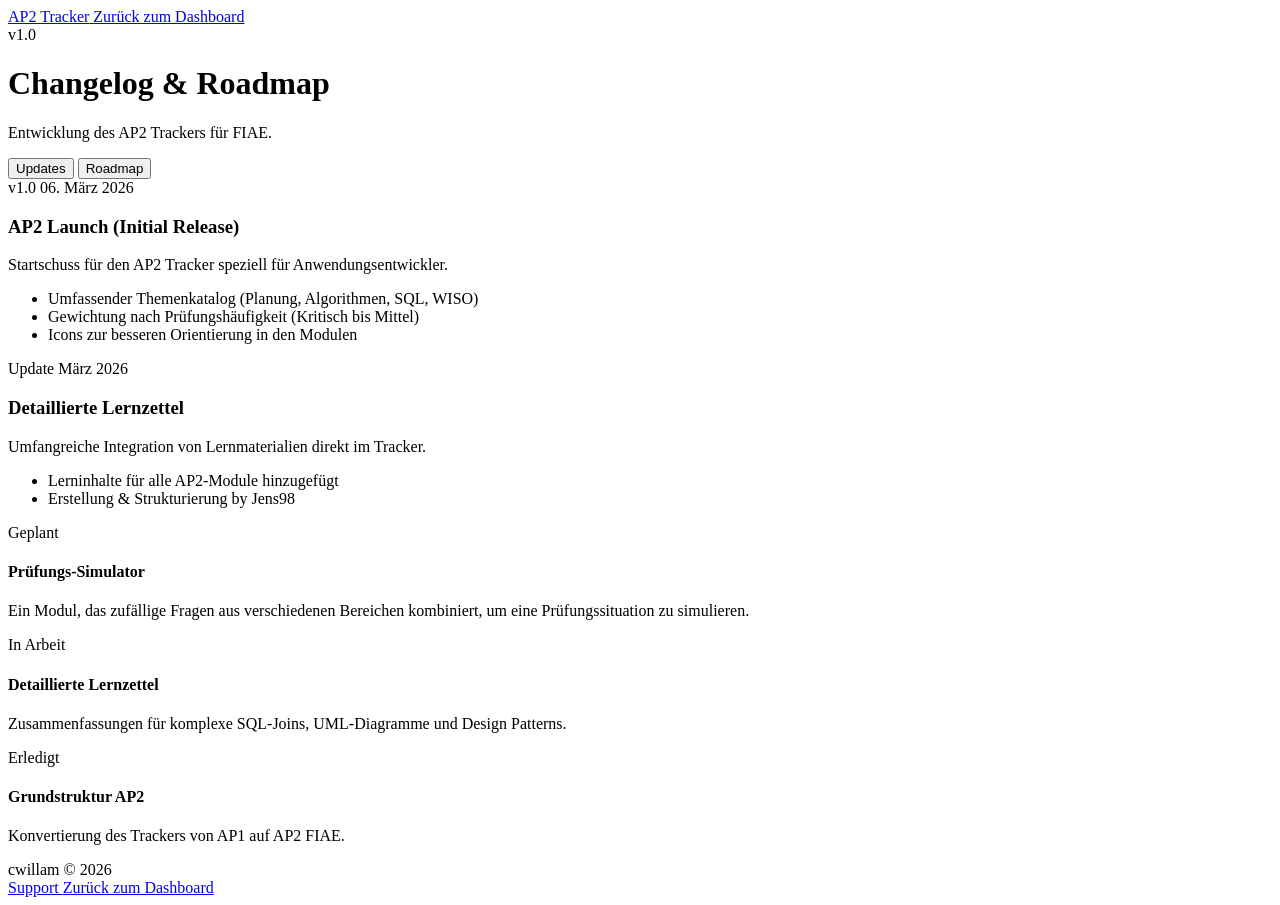
==== updates.html @ 56b5b52b "feat: Integriere detaillierte Lernzettel" ====
<!DOCTYPE html>
<html lang="de" class="dark">

<head>
  <meta charset="UTF-8" />
  <meta name="viewport" content="width=device-width, initial-scale=1.0" />
  <title>Updates & Roadmap | AP2 Tracker FIAE</title>

  <!-- Stylesheets -->
  <link rel="stylesheet" href="assets/css/style.css" />
  <link href="assets/css/fontawesome/css/all.min.css" rel="stylesheet" />

  <!-- Tailwind Configuration -->
  <script src="assets/js/tailwind.js"></script>
  <script>
    tailwind.config = {
      darkMode: 'class',
      theme: {
        extend: {
          colors: {
            'dark-bg': '#020617',
            'dark-card': '#0f172a',
            'dark-border': '#1e293b',
            'dark-muted': '#64748b',
            'dark-text': '#f8fafc',
            'dark-accent': '#8b5cf6',
            'dark-accent-hover': '#7c3aed',
            'dark-success': '#10b981',
            'dark-warning': '#f59e0b',
            'dark-danger': '#ef4444',
          },
          fontFamily: {
            sans: [
              'system-ui',
              '-apple-system',
              'BlinkMacSystemFont',
              'Segoe UI',
              'Roboto',
              'sans-serif',
            ],
          },
        },
      },
    };
  </script>

  <style>
    .fade-in {
      animation: fadeIn 0.5s ease-out forwards;
      opacity: 0;
      transform: translateY(10px);
    }

    @keyframes fadeIn {
      to {
        opacity: 1;
        transform: translateY(0);
      }
    }

    .delay-100 {
      animation-delay: 100ms;
    }
  </style>
</head>

<body
  class="bg-dark-bg text-dark-text min-h-screen flex flex-col font-sans selection:bg-dark-accent selection:text-white">
  <!-- Header -->
  <header class="w-full border-b border-dark-border bg-dark-bg/80 backdrop-blur-md sticky top-0 z-50">
    <div class="max-w-4xl mx-auto px-4 h-16 flex items-center justify-between">
      <a href="index.html" class="flex items-center gap-3 group hover:opacity-80 transition-opacity">
        <div
          class="w-8 h-8 rounded-lg bg-dark-card border border-dark-border flex items-center justify-center group-hover:border-dark-accent transition-colors">
          <i class="fa-solid fa-arrow-left text-dark-muted group-hover:text-dark-accent transition-colors"></i>
        </div>
        <div class="flex flex-col">
          <span class="font-bold text-lg tracking-tight leading-none">AP2 <span
              class="text-dark-accent">Tracker</span></span>
          <span class="text-[10px] text-dark-muted font-mono">Zurück zum Dashboard</span>
        </div>
      </a>

      <div class="flex items-center gap-4">
        <span
          class="text-xs font-mono bg-dark-card border border-dark-border px-2 py-1 rounded text-dark-muted">v1.0</span>
      </div>
    </div>
  </header>

  <!-- Main Content -->
  <main class="flex-grow w-full max-w-4xl mx-auto px-4 py-12">
    <!-- Intro Section -->
    <div class="text-center mb-12 fade-in">
      <h1
        class="text-4xl md:text-5xl font-extrabold bg-gradient-to-r from-dark-accent to-indigo-400 bg-clip-text text-transparent mb-4 pb-2 leading-tight">
        Changelog & Roadmap
      </h1>
      <p class="text-dark-muted max-w-xl mx-auto text-lg">
        Entwicklung des AP2 Trackers für FIAE.
      </p>

      <!-- Navigation Tabs -->
      <div
        class="flex justify-center mt-8 gap-2 bg-dark-card/50 p-1 rounded-full border border-dark-border inline-flex mx-auto">
        <button onclick="switchTab('updates')" id="btn-updates"
          class="px-6 py-2 rounded-full text-sm font-bold transition-all bg-dark-accent text-white shadow-lg shadow-purple-900/20">
          Updates
        </button>
        <button onclick="switchTab('roadmap')" id="btn-roadmap"
          class="px-6 py-2 rounded-full text-sm font-bold text-dark-muted hover:text-white transition-all">
          Roadmap
        </button>
      </div>
    </div>

    <!-- Tab Content: Updates -->
    <div id="tab-updates" class="space-y-8 fade-in delay-100">
      <!-- v1.0 (NEU) -->
      <div class="relative md:pl-0 group">
        <div
          class="hidden md:block absolute left-[50%] top-0 bottom-0 w-px bg-dark-border -translate-x-1/2 last:bottom-auto">
        </div>

        <div class="md:flex items-center justify-between gap-8">
          <div
            class="hidden md:flex absolute left-1/2 -translate-x-1/2 w-8 h-8 rounded-full bg-dark-bg border-2 border-dark-accent items-center justify-center z-10 shadow-[0_0_15px_rgba(139,92,246,0.3)]">
            <div class="w-2.5 h-2.5 rounded-full bg-dark-accent animate-pulse"></div>
          </div>

          <div
            class="w-full md:w-[45%] bg-dark-card border border-dark-accent/30 rounded-xl p-6 hover:border-dark-accent/50 transition-all duration-300 relative overflow-hidden">
            <div
              class="absolute top-0 right-0 w-32 h-32 bg-dark-accent/10 rounded-full blur-2xl -mr-16 -mt-16 pointer-events-none">
            </div>

            <div class="flex items-center justify-between mb-3">
              <span
                class="bg-dark-accent/10 text-dark-accent border border-dark-accent/20 px-2 py-0.5 rounded text-xs font-bold">v1.0</span>
              <span class="text-dark-muted text-xs">06. März 2026</span>
            </div>
            <h3 class="text-xl font-bold text-white mb-2">AP2 Launch (Initial Release)</h3>
            <p class="text-dark-muted text-sm mb-4 leading-relaxed">
              Startschuss für den AP2 Tracker speziell für Anwendungsentwickler.
            </p>
            <ul class="space-y-2 mb-4">
              <li class="flex items-start text-sm text-gray-300">
                <i class="fa-solid fa-check text-dark-accent mt-1 mr-2 text-xs"></i>
                <span>Umfassender Themenkatalog (Planung, Algorithmen, SQL, WISO)</span>
              </li>
              <li class="flex items-start text-sm text-gray-300">
                <i class="fa-solid fa-check text-dark-accent mt-1 mr-2 text-xs"></i>
                <span>Gewichtung nach Prüfungshäufigkeit (Kritisch bis Mittel)</span>
              </li>
              <li class="flex items-start text-sm text-gray-300">
                <i class="fa-solid fa-check text-dark-accent mt-1 mr-2 text-xs"></i>
                <span>Icons zur besseren Orientierung in den Modulen</span>
              </li>
            </ul>
          </div>
          <div class="w-full md:w-[45%]"></div>
        </div>
      </div>
      <!-- Update v1.1 -->
      <div class="relative md:pl-0 group">
        <div
          class="hidden md:block absolute left-[50%] top-0 bottom-0 w-px bg-dark-border -translate-x-1/2 last:bottom-auto">
        </div>

        <div class="md:flex items-center justify-between gap-8">
          <div
            class="hidden md:flex absolute left-1/2 -translate-x-1/2 w-8 h-8 rounded-full bg-dark-bg border-2 border-dark-accent items-center justify-center z-10 shadow-[0_0_15px_rgba(139,92,246,0.3)]">
            <div class="w-2.5 h-2.5 rounded-full bg-dark-accent animate-pulse"></div>
          </div>

          <div class="w-full md:w-[45%]"></div>

          <div
            class="w-full md:w-[45%] bg-dark-card border border-dark-accent/30 rounded-xl p-6 hover:border-dark-accent/50 transition-all duration-300 relative overflow-hidden">
            <div
              class="absolute top-0 left-0 w-32 h-32 bg-dark-success/10 rounded-full blur-2xl -ml-16 -mt-16 pointer-events-none">
            </div>

            <div class="flex items-center justify-between mb-3">
              <span
                class="bg-dark-success/10 text-dark-success border border-dark-success/20 px-2 py-0.5 rounded text-xs font-bold">Update</span>
              <span class="text-dark-muted text-xs">März 2026</span>
            </div>
            <h3 class="text-xl font-bold text-white mb-2">Detaillierte Lernzettel</h3>
            <p class="text-dark-muted text-sm mb-4 leading-relaxed">
              Umfangreiche Integration von Lernmaterialien direkt im Tracker.
            </p>
            <ul class="space-y-2 mb-4">
              <li class="flex items-start text-sm text-gray-300">
                <i class="fa-solid fa-graduation-cap text-dark-success mt-1 mr-2 text-xs"></i>
                <span>Lerninhalte für alle AP2-Module hinzugefügt</span>
              </li>
              <li class="flex items-start text-sm text-gray-300">
                <i class="fa-solid fa-code text-dark-success mt-1 mr-2 text-xs"></i>
                <span>Erstellung & Strukturierung <span class="text-dark-accent font-bold">by Jens98</span></span>
              </li>
            </ul>
          </div>
        </div>
      </div>

    </div>

    <!-- Tab Content: Roadmap -->
    <div id="tab-roadmap" class="hidden space-y-8 fade-in delay-100">
      <div class="grid grid-cols-1 md:grid-cols-3 gap-6">
        <div class="space-y-4">
          <div class="flex items-center gap-2 pb-2 border-b border-dark-border text-dark-muted">
            <i class="fa-regular fa-lightbulb"></i>
            <span class="font-bold text-sm uppercase tracking-wider">Geplant</span>
          </div>
          <div class="bg-dark-card border border-dark-border p-4 rounded-xl shadow-sm">
            <h4 class="font-bold text-gray-200 mb-1">Prüfungs-Simulator</h4>
            <p class="text-xs text-dark-muted">Ein Modul, das zufällige Fragen aus verschiedenen Bereichen kombiniert,
              um eine Prüfungssituation zu simulieren.</p>
          </div>
        </div>

        <div class="space-y-4">
          <div class="flex items-center gap-2 pb-2 border-b border-dark-border text-dark-accent">
            <i class="fa-solid fa-hammer"></i>
            <span class="font-bold text-sm uppercase tracking-wider">In Arbeit</span>
          </div>
          <div class="bg-dark-card border border-dark-accent/30 p-4 rounded-xl relative overflow-hidden">
            <div class="absolute top-0 left-0 w-1 h-full bg-dark-accent"></div>
            <h4 class="font-bold text-white mb-1">Detaillierte Lernzettel</h4>
            <p class="text-xs text-dark-muted mb-3">Zusammenfassungen für komplexe SQL-Joins, UML-Diagramme und Design
              Patterns.</p>
          </div>
        </div>

        <div class="space-y-4">
          <div class="flex items-center gap-2 pb-2 border-b border-dark-border text-emerald-400">
            <i class="fa-solid fa-check"></i>
            <span class="font-bold text-sm uppercase tracking-wider">Erledigt</span>
          </div>
          <div class="bg-dark-card border border-dark-border p-4 rounded-xl">
            <h4 class="font-bold text-gray-300 mb-1">Grundstruktur AP2</h4>
            <p class="text-xs text-dark-muted">Konvertierung des Trackers von AP1 auf AP2 FIAE.</p>
          </div>
        </div>
      </div>
    </div>
  </main>

  <!-- Footer -->
  <footer class="border-t border-dark-border bg-dark-card mt-auto py-8">
    <div
      class="max-w-4xl mx-auto px-4 flex flex-col md:flex-row justify-between items-center gap-4 text-xs text-dark-muted">
      <div class="flex items-center justify-center md:justify-start gap-2 w-full md:w-auto">
        <span class="font-bold text-white">cwillam</span> &copy; 2026
      </div>
      <div class="flex gap-6 items-center flex-wrap justify-center md:justify-end w-full md:w-auto">
        <a href="https://buymeacoffee.com/cwillam" target="_blank"
          class="hover:text-[#FFDD00] transition flex items-center gap-2 font-bold">
          <i class="fa-solid fa-mug-hot"></i> Support
        </a>
        <a href="index.html"
          class="group flex items-center gap-2 text-dark-muted hover:text-white transition-colors font-bold">
          <i class="fa-solid fa-arrow-left"></i> Zurück zum Dashboard
        </a>
      </div>
    </div>
  </footer>

  <!-- Tab Logic -->
  <script>
    function switchTab(tab) {
      const contentUpdates = document.getElementById('tab-updates');
      const contentRoadmap = document.getElementById('tab-roadmap');
      const btnUpdates = document.getElementById('btn-updates');
      const btnRoadmap = document.getElementById('btn-roadmap');

      if (tab === 'updates') {
        contentUpdates.classList.remove('hidden');
        contentRoadmap.classList.add('hidden');
        btnUpdates.className = 'px-6 py-2 rounded-full text-sm font-bold transition-all bg-dark-accent text-white shadow-lg shadow-purple-900/20';
        btnRoadmap.className = 'px-6 py-2 rounded-full text-sm font-bold text-dark-muted hover:text-white transition-all';
      } else {
        contentUpdates.classList.add('hidden');
        contentRoadmap.classList.remove('hidden');
        btnUpdates.className = 'px-6 py-2 rounded-full text-sm font-bold text-dark-muted hover:text-white transition-all';
        btnRoadmap.className = 'px-6 py-2 rounded-full text-sm font-bold bg-indigo-600 text-white shadow-lg shadow-indigo-900/20';
      }
    }
  </script>
</body>

</html>
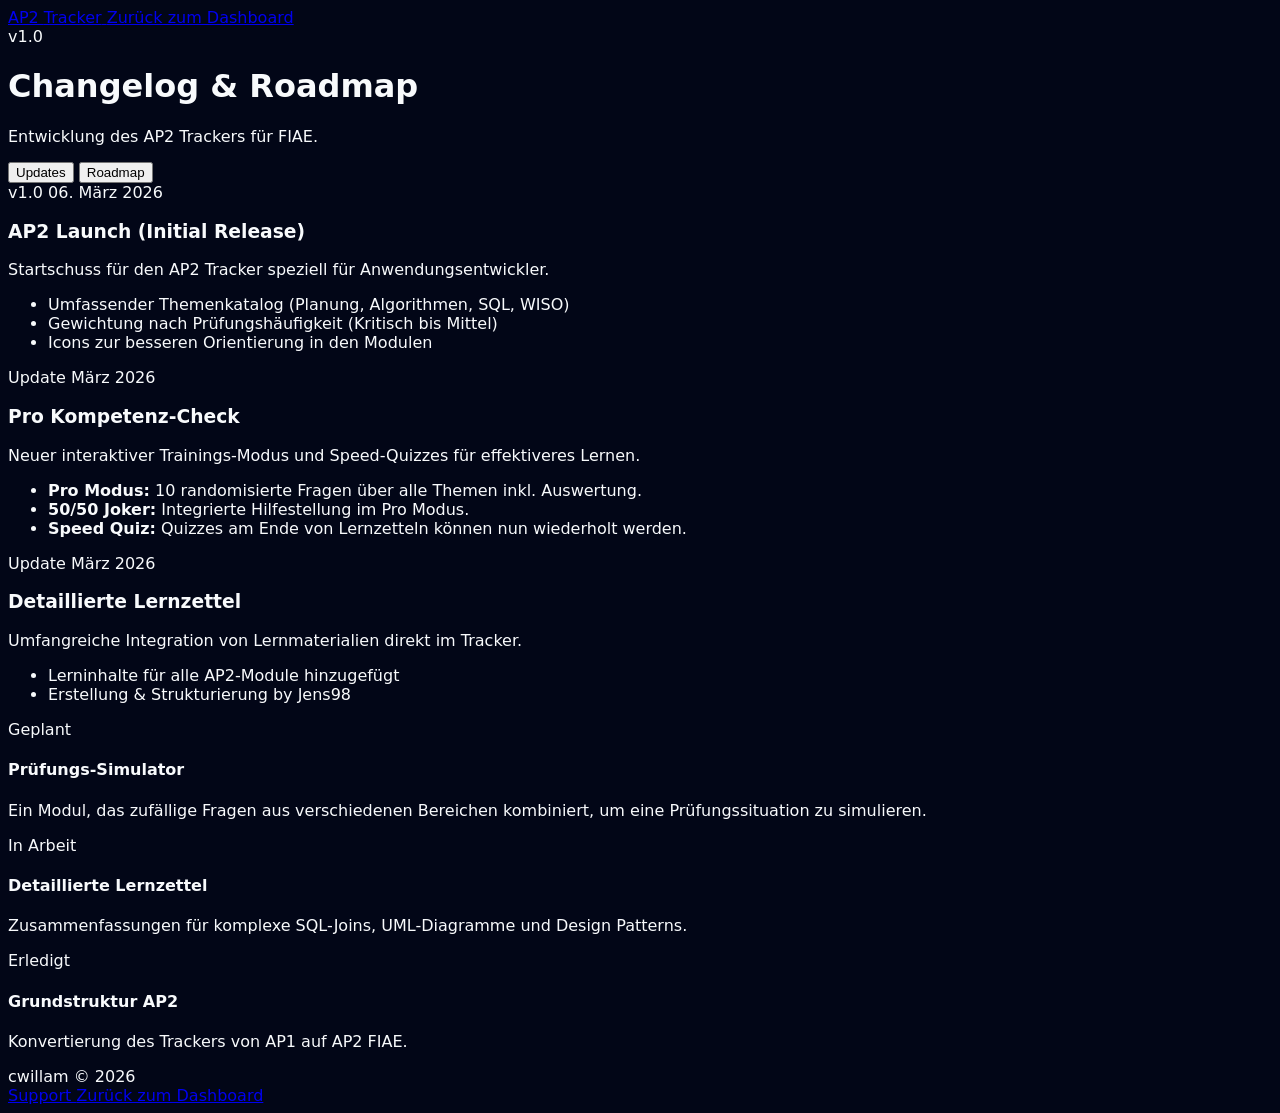
==== commit dc73c6e3: "feat(pro-quiz): Ergänze Pro Kompetenz-Check & Speed Quiz Reset - 'Kompetenz-Check' im Lernzettel in " ====
--- a/updates.html
+++ b/updates.html
@@ -161,6 +161,53 @@
           <div class="w-full md:w-[45%]"></div>
         </div>
       </div>
+      <!-- Update v1.2 -->
+      <div class="relative md:pl-0 group">
+        <div
+          class="hidden md:block absolute left-[50%] top-0 bottom-0 w-px bg-dark-border -translate-x-1/2 last:bottom-auto">
+        </div>
+
+        <div class="md:flex items-center justify-between gap-8">
+          <div
+            class="hidden md:flex absolute left-1/2 -translate-x-1/2 w-8 h-8 rounded-full bg-dark-bg border-2 border-emerald-500 items-center justify-center z-10 shadow-[0_0_15px_rgba(16,185,129,0.3)]">
+            <div class="w-2.5 h-2.5 rounded-full bg-emerald-500 animate-pulse"></div>
+          </div>
+
+          <div
+            class="w-full md:w-[45%] bg-dark-card border border-emerald-500/30 rounded-xl p-6 hover:border-emerald-500/50 transition-all duration-300 relative overflow-hidden">
+            <div
+              class="absolute top-0 right-0 w-32 h-32 bg-emerald-500/10 rounded-full blur-2xl -mr-16 -mt-16 pointer-events-none">
+            </div>
+
+            <div class="flex items-center justify-between mb-3">
+              <span
+                class="bg-emerald-500/10 text-emerald-400 border border-emerald-500/20 px-2 py-0.5 rounded text-xs font-bold">Update</span>
+              <span class="text-dark-muted text-xs">März 2026</span>
+            </div>
+            <h3 class="text-xl font-bold text-white mb-2">Pro Kompetenz-Check</h3>
+            <p class="text-dark-muted text-sm mb-4 leading-relaxed">
+              Neuer interaktiver Trainings-Modus und Speed-Quizzes für effektiveres Lernen.
+            </p>
+            <ul class="space-y-2 mb-4">
+              <li class="flex items-start text-sm text-gray-300">
+                <i class="fa-solid fa-graduation-cap text-emerald-400 mt-1 mr-2 text-xs"></i>
+                <span><strong class="text-white">Pro Modus:</strong> 10 randomisierte Fragen über alle Themen inkl.
+                  Auswertung.</span>
+              </li>
+              <li class="flex items-start text-sm text-gray-300">
+                <i class="fa-solid fa-lightbulb text-yellow-400 mt-1 mr-2 text-xs"></i>
+                <span><strong class="text-white">50/50 Joker:</strong> Integrierte Hilfestellung im Pro Modus.</span>
+              </li>
+              <li class="flex items-start text-sm text-gray-300">
+                <i class="fa-solid fa-rotate-right text-emerald-400 mt-1 mr-2 text-xs"></i>
+                <span><strong class="text-white">Speed Quiz:</strong> Quizzes am Ende von Lernzetteln können nun
+                  wiederholt werden.</span>
+              </li>
+            </ul>
+          </div>
+          <div class="w-full md:w-[45%]"></div>
+        </div>
+      </div>
       <!-- Update v1.1 -->
       <div class="relative md:pl-0 group">
         <div
--- a/assets/css/style.css
+++ b/assets/css/style.css
@@ -0,0 +1,196 @@
+/* Global Styles & Overrides */
+body {
+  background-color: #020617;
+  color: #f8fafc;
+  /* Fallback auf System Fonts für maximale Performance & Privacy */
+  font-family: system-ui, -apple-system, BlinkMacSystemFont, 'Segoe UI', Roboto, 'Helvetica Neue',
+    Arial, sans-serif;
+  overscroll-behavior-y: none;
+}
+
+/* Accordion Transitions */
+.topic-body {
+  display: grid;
+  grid-template-rows: 0fr;
+  transition: grid-template-rows 0.3s ease-out, opacity 0.3s ease;
+  opacity: 0;
+  overflow: hidden;
+}
+.topic-body.open {
+  grid-template-rows: 1fr;
+  opacity: 1;
+  border-top: 1px solid #1e293b;
+}
+.topic-content {
+  min-height: 0;
+}
+
+/* Custom Scrollbar */
+::-webkit-scrollbar {
+  width: 8px;
+  height: 8px;
+}
+::-webkit-scrollbar-track {
+  background: #020617;
+}
+::-webkit-scrollbar-thumb {
+  background: #1e293b;
+  border-radius: 4px;
+}
+::-webkit-scrollbar-thumb:hover {
+  background: #334155;
+}
+
+/* Checkbox Animation */
+.checkbox-wrapper input:checked + div {
+  background-color: #0ea5e9;
+  border-color: #0ea5e9;
+}
+.checkbox-wrapper input:checked + div svg {
+  transform: scale(1);
+}
+
+/* Header Blur */
+.glass-header {
+  background: rgba(2, 6, 23, 0.85);
+  backdrop-filter: blur(12px);
+  -webkit-backdrop-filter: blur(12px);
+  border-bottom: 1px solid #1e293b;
+}
+
+/* Streak Calendar */
+.streak-cell {
+  transition: all 0.2s ease;
+}
+.streak-cell:hover {
+  transform: scale(1.2);
+  z-index: 10;
+  box-shadow: 0 0 8px rgba(14, 165, 233, 0.6);
+}
+
+/* Utility Classes */
+.force-hide {
+  opacity: 0 !important;
+  pointer-events: none !important;
+  visibility: hidden !important;
+}
+
+.no-scrollbar::-webkit-scrollbar {
+  display: none;
+}
+.no-scrollbar {
+  -ms-overflow-style: none;
+  scrollbar-width: none;
+}
+
+/* Micro-Animations */
+@keyframes dice-soft-tumble {
+  0% {
+    transform: rotate(0deg) scale(1);
+  }
+  25% {
+    transform: rotate(-5deg) scale(1.05);
+  }
+  50% {
+    transform: rotate(5deg) scale(1.05);
+  }
+  75% {
+    transform: rotate(-2deg) scale(1.02);
+  }
+  100% {
+    transform: rotate(0deg) scale(1);
+  }
+}
+.group:hover .animate-dice-hover {
+  animation: dice-soft-tumble 0.4s cubic-bezier(0.45, 0.05, 0.55, 0.95) forwards;
+}
+
+@keyframes focus-soft-snap {
+  0% {
+    transform: scale(1) rotate(0deg);
+  }
+  40% {
+    transform: scale(1.1) rotate(5deg);
+  }
+  100% {
+    transform: scale(1) rotate(0deg);
+  }
+}
+.group:hover .animate-focus-hover {
+  animation: focus-soft-snap 0.3s ease-out forwards;
+  filter: drop-shadow(0 0 4px rgba(16, 185, 129, 0.4));
+}
+
+/* Print Styles */
+@media print {
+  body {
+    background-color: white;
+    color: black;
+  }
+  .no-print {
+    display: none !important;
+  }
+  .topic-card {
+    border: 1px solid #ccc;
+    break-inside: avoid;
+    margin-bottom: 10px;
+    color: black;
+    background: white;
+    box-shadow: none;
+  }
+  .topic-title {
+    color: black !important;
+  }
+  .topic-body {
+    display: block !important;
+    opacity: 1 !important;
+    grid-template-rows: 1fr !important;
+  }
+  .topic-content {
+    padding: 10px !important;
+  }
+}
+
+/* Premium Lernzettel Styles */
+.lz-details {
+  border: 1px solid #1e293b;
+  border-radius: 0.75rem;
+  background-color: #0f172a;
+  overflow: hidden;
+  transition: all 0.2s ease;
+}
+.lz-details[open] {
+  border-color: rgba(139, 92, 246, 0.4);
+  background-color: #020617;
+}
+.lz-details summary {
+  padding: 1rem;
+  font-weight: bold;
+  cursor: pointer;
+  list-style: none; /* remove default arrow */
+  display: flex;
+  align-items: center;
+  justify-content: space-between;
+}
+.lz-details summary::-webkit-details-marker {
+  display: none;
+}
+.lz-details summary::after {
+  content: '\f078';
+  font-family: 'Font Awesome 6 Free';
+  font-weight: 900;
+  transition: transform 0.2s ease;
+  color: #64748b;
+}
+.lz-details[open] summary::after {
+  transform: rotate(180deg);
+  color: #8b5cf6;
+}
+.lz-details .lz-content {
+  padding: 0 1rem 1rem 1rem;
+  color: #cbd5e1;
+  font-size: 0.875rem;
+  border-top: 1px solid #1e293b;
+  margin-top: 0.5rem;
+  padding-top: 1rem;
+}
